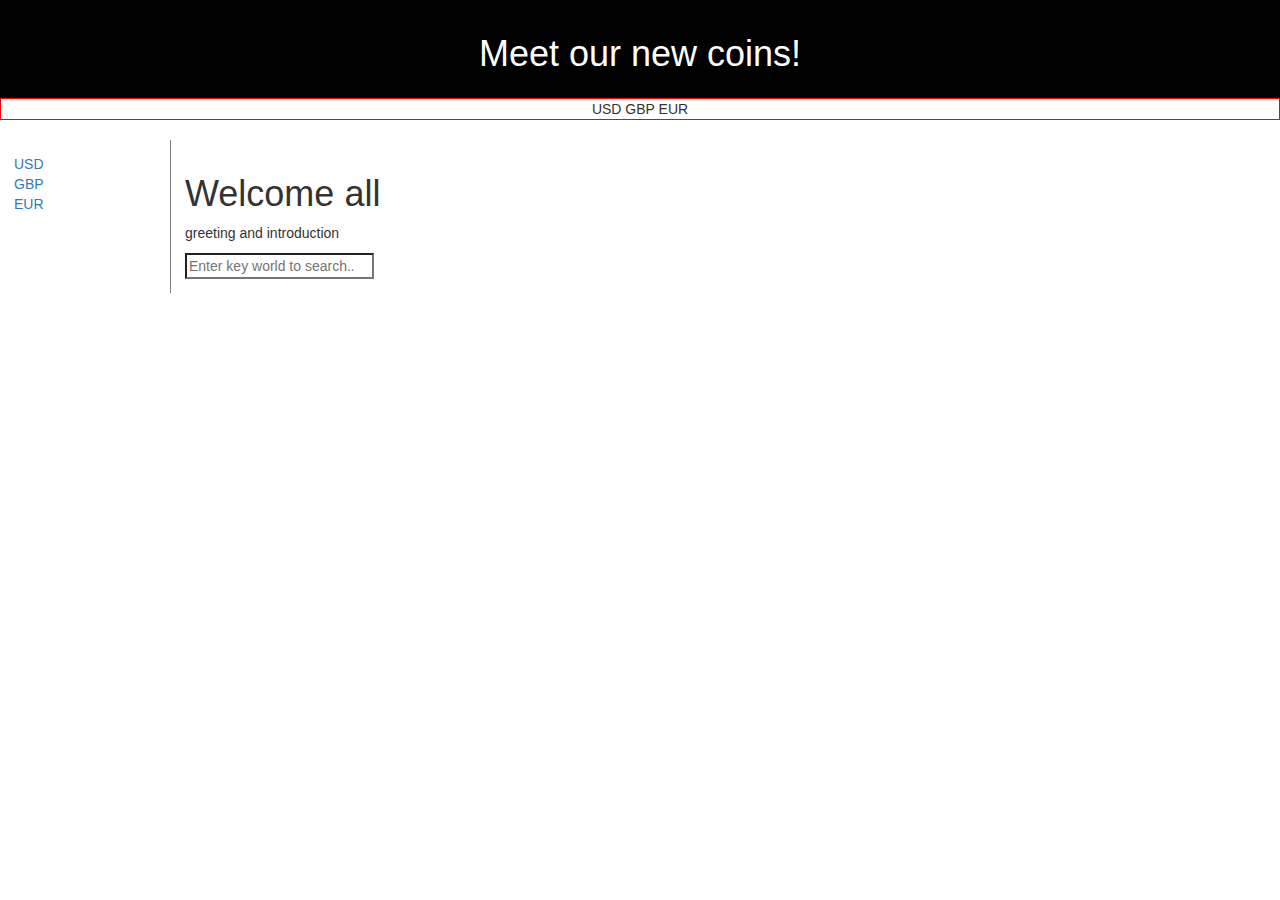
==== index.html @ b3b3551f "page1" ====
<!DOCTYPE html>
<head>
  <title> Meet Our New Coins! </title>
  <link href='bootstrap-3.3.7-dist/css/bootstrap.css' rel='stylesheet'>
  <link href='css/style.css' rel='stylesheet'>
  <link href='js/dropdown.js' rel='stylesheet'>


</head>
<body>

<header>
   <h1>Meet our new coins!</h1>
</header>


<div class="container2" >  USD GBP EUR </div><br>

  
<nav>
  <ul>
    <li><a href="#">USD</a></li>
    <li><a href="#">GBP</a></li>
    <li><a href="#">EUR</a></li>
  </ul>
</nav>

<article>
  <h1>Welcome all </h1>
  <p>greeting and introduction </p>

    <input type="search" placeholder="Enter key world to search..">
    
</article>




</body>
---- css/style.css ----
div.container {
    width: 100%;
    border: 1px solid gray;
}

div.container2 {
    width: 100%;
    border: 1px solid red;
    text-align:center;
}

header, footer {
    padding: 1em;
    color: white;
    background-color: black;
    clear: left;
    text-align: center;
}

nav {
    float: left;
    max-width: 160px;
    margin: 0;
    padding: 1em;
}

nav ul {
    list-style-type: none;
    padding: 0;
}
   
nav ul a {
    text-decoration: none;
}

article {
    margin-left: 170px;
    border-left: 1px solid gray;
    padding: 1em;
    overflow: hidden;
}
</style>
</head>
<body>

<div class="container">
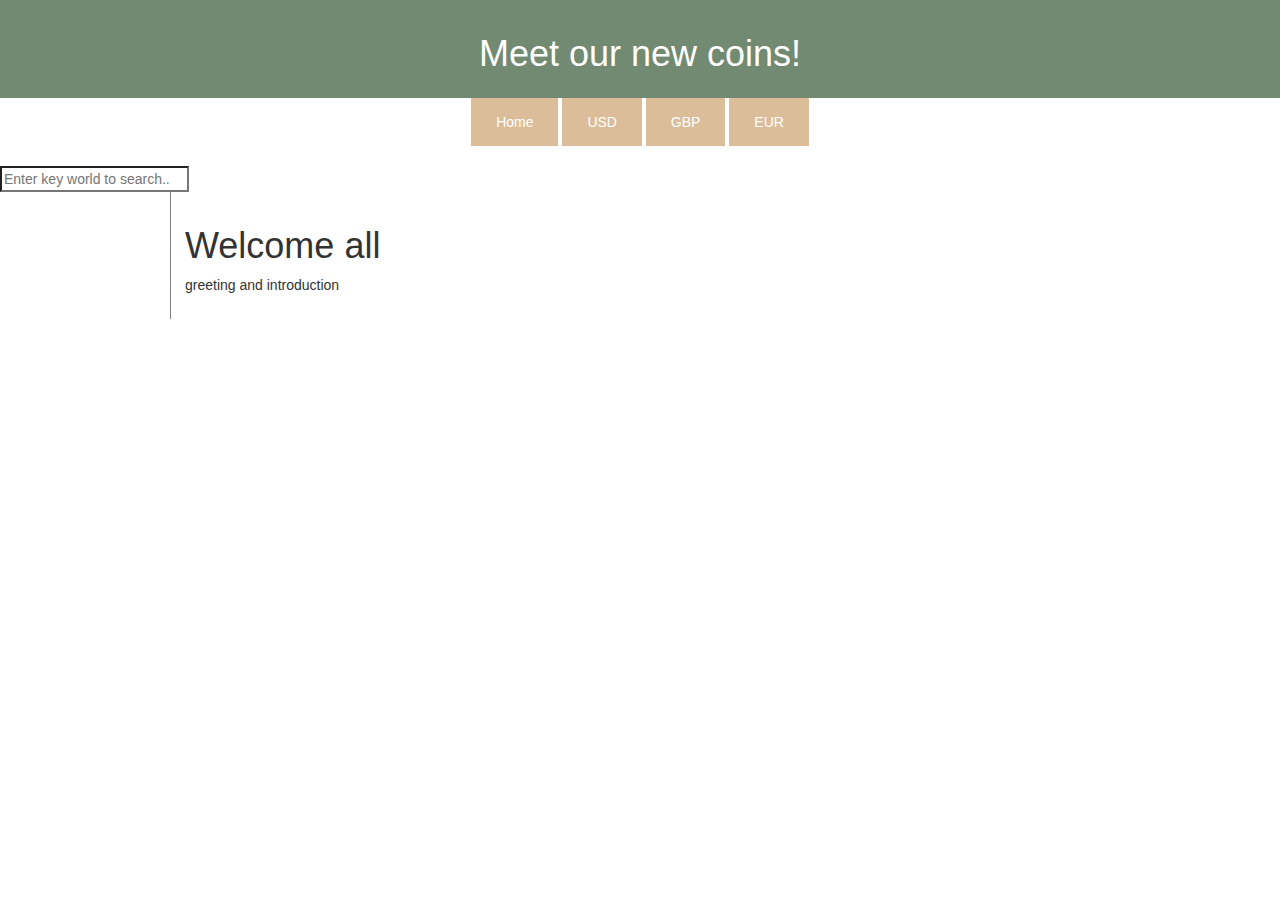
==== commit 5e866d77: "anita - all work" ====
--- a/index.html
+++ b/index.html
@@ -14,23 +14,24 @@
 </header>
 
 
-<div class="container2" >  USD GBP EUR </div><br>
+<div class="container2" >  
+<a href="index.html">Home</a>   
+ <a href="USDpage.html">USD</a>
+<a href="GBPpage.html">GBP</a>
+  <a href="EURpage.html">EUR</a>
 
+
+    
+    </div><br>
+  <a><input type="search" placeholder="Enter key world to search.."></a>
   
-<nav>
-  <ul>
-    <li><a href="#">USD</a></li>
-    <li><a href="#">GBP</a></li>
-    <li><a href="#">EUR</a></li>
-  </ul>
-</nav>
+
 
 <article>
   <h1>Welcome all </h1>
   <p>greeting and introduction </p>
 
-    <input type="search" placeholder="Enter key world to search..">
-    
+   
 </article>
 
 
--- a/css/style.css
+++ b/css/style.css
@@ -8,14 +8,13 @@
 
 div.container2 {
     width: 100%;
-    border: 1px solid red;
     text-align:center;
 }
 
 header, footer {
     padding: 1em;
     color: white;
-    background-color: black;
+    background-color:#728972;
     clear: left;
     text-align: center;
 }
@@ -42,8 +41,21 @@
     padding: 1em;
     overflow: hidden;
 }
-</style>
-</head>
-<body>
 
-<div class="container">+
+
+a:link, a:visited {
+    background-color: #dbbd9a;;
+    color: white;
+    padding: 14px 25px;
+    text-align: center;
+    text-decoration: none;
+    display: inline-block;
+}
+
+
+a:hover, a:active {
+    background-color:#534123;
+    font-size: 200%;
+}
+
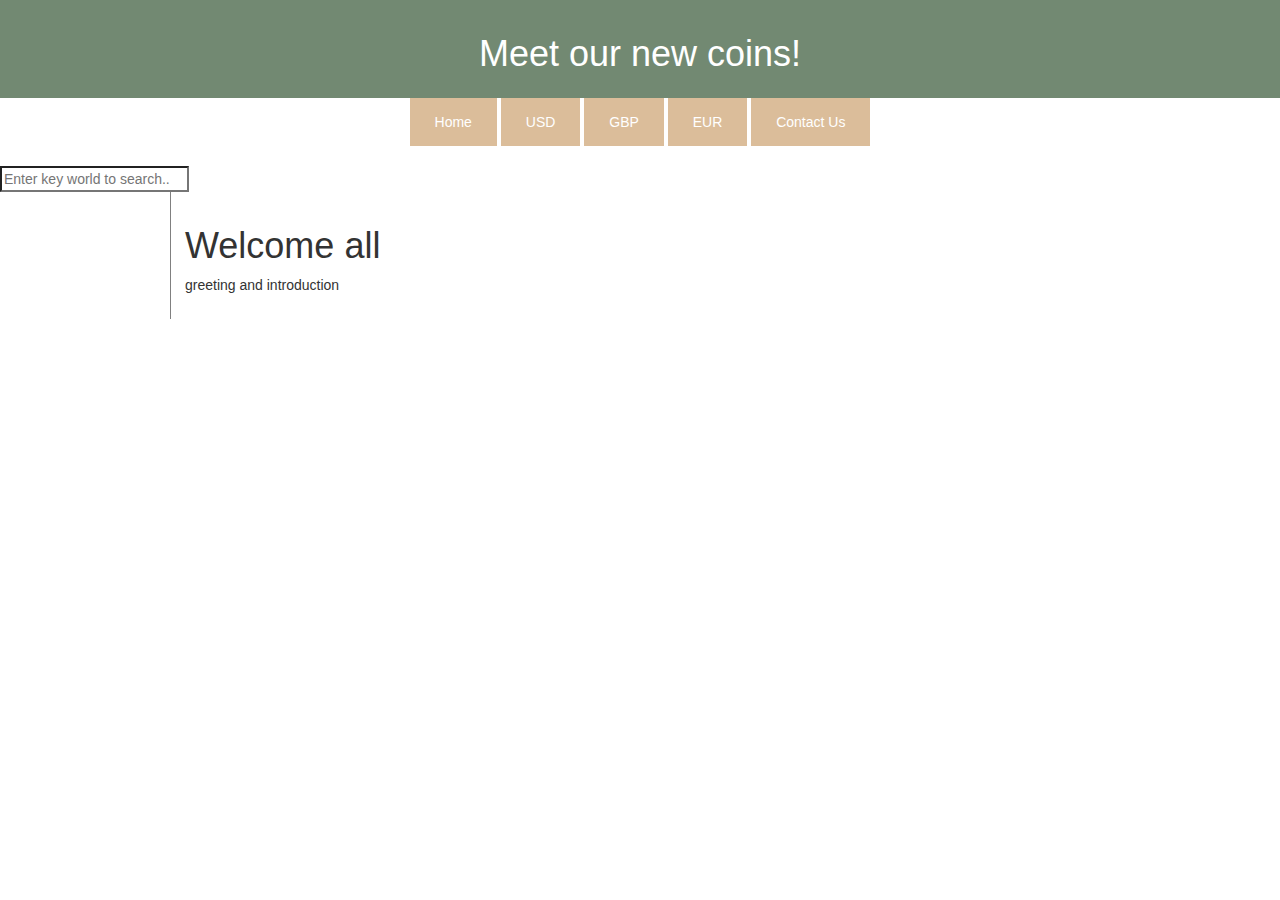
==== commit c3a3561b: "Addiction of a contact us button on the index page with link" ====
--- a/index.html
+++ b/index.html
@@ -19,6 +19,7 @@
  <a href="USDpage.html">USD</a>
 <a href="GBPpage.html">GBP</a>
   <a href="EURpage.html">EUR</a>
+<a href="ContactUs.html">Contact Us</a>
 
 
     
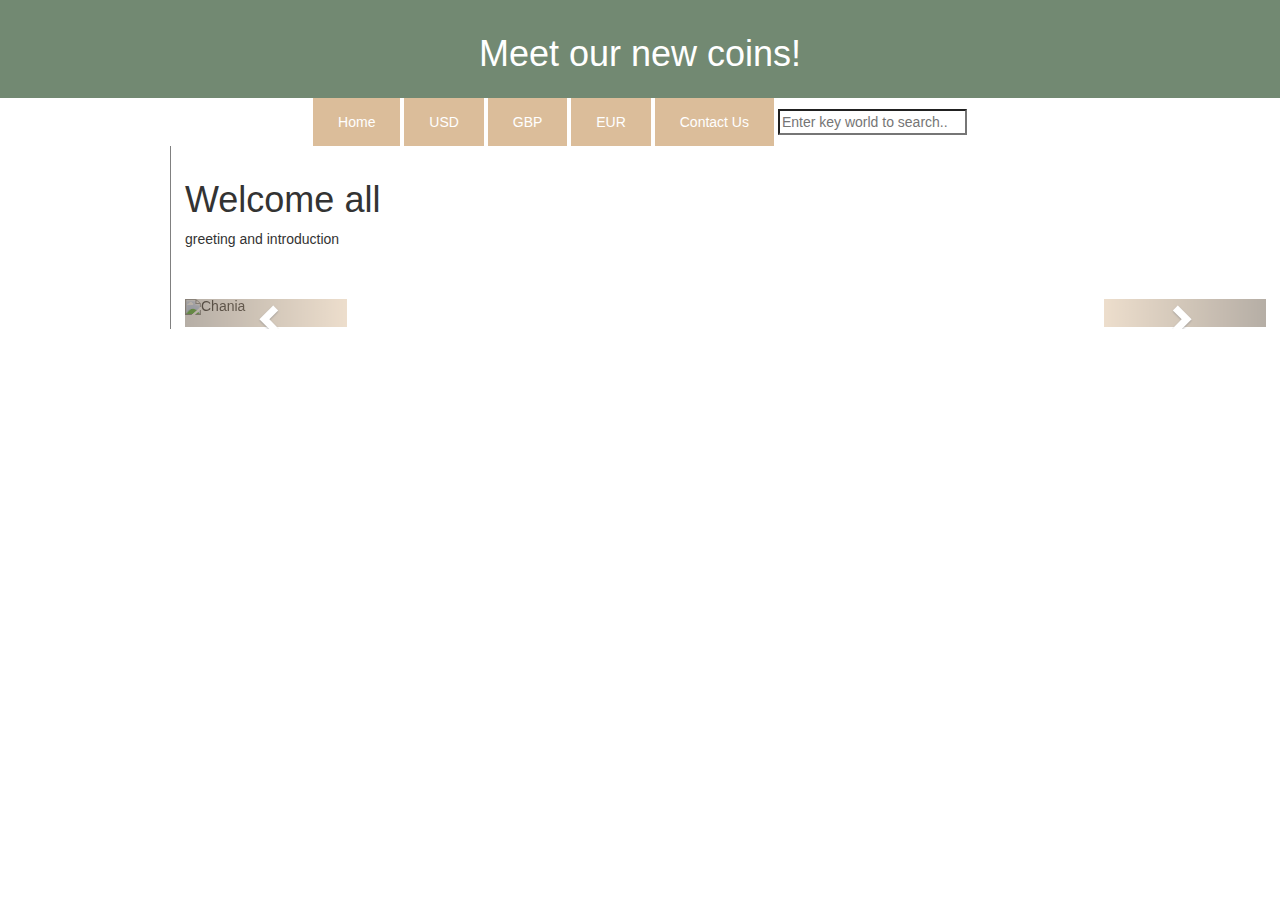
==== commit 1bae2fe5: "anita- positioning of search" ====
--- a/index.html
+++ b/index.html
@@ -21,21 +21,87 @@
   <a href="EURpage.html">EUR</a>
 <a href="ContactUs.html">Contact Us</a>
 
+  <input type="search" placeholder="Enter key world to search..">
 
-    
-    </div><br>
-  <a><input type="search" placeholder="Enter key world to search.."></a>
-  
 
+   
+    </div>
+
+   
 
 <article>
   <h1>Welcome all </h1>
   <p>greeting and introduction </p>
 
    
-</article>
 
 
 
 
+<!-- Modal -->
+<div class="modal fade" id="myModal" tabindex="-1" role="dialog" aria-labelledby="myModalLabel">
+  <div class="modal-dialog" role="document">
+    <div class="modal-content">
+      <div class="modal-header">
+        <button type="button" class="close" data-dismiss="modal" aria-label="Close"><span aria-hidden="true">&times;</span></button>
+        <h4 class="modal-title" id="myModalLabel">QuizMe: Who is Grace Hopper?</h4>
+      </div>
+      <div class="modal-body">
+        <textarea class="form-control" rows="5" id="comment"></textarea>
+      </div>
+      <div class="modal-footer">
+        <button type="button" class="btn btn-default" data-dismiss="modal">Close</button>
+        <button type="button" class="btn btn-primary">Submit!</button>
+      </div>
+    </div>
+  </div>
+</div>
+
+<br />
+<br />
+
+<!-- Carousel -->
+
+<div id="myCarousel" class="carousel slide" data-ride="carousel">
+  <!-- Indicators -->
+  <ol class="carousel-indicators">
+    <li data-target="#myCarousel" data-slide-to="0" class="active"></li>
+    <li data-target="#myCarousel" data-slide-to="1"></li>
+    <li data-target="#myCarousel" data-slide-to="2"></li>
+  </ol>
+
+  <!-- Wrapper for slides -->
+  <div class="carousel-inner" role="listbox">
+    <div class="item active">
+      <img src="cat1.jpg" alt="Chania">
+    </div>
+
+    <div class="item">
+      <img src="cat2.jpg" alt="Chania">
+    </div>
+
+    <div class="item">
+      <img src="cat3.jpg" alt="Flower">
+    </div>
+  </div>
+
+  <!-- Left and right controls -->
+  <a class="left carousel-control" href="#myCarousel" role="button" data-slide="prev">
+    <span class="glyphicon glyphicon-chevron-left" aria-hidden="true"></span>
+    <span class="sr-only">Previous</span>
+  </a>
+
+  <a class="right carousel-control" href="#myCarousel" role="button" data-slide="next">
+    <span class="glyphicon glyphicon-chevron-right" aria-hidden="true"></span>
+    <span class="sr-only">Next</span>
+  </a>
+</div>
+
+</article>
+
+
 </body>
+</html>
+
+
+</body>
--- a/css/style.css
+++ b/css/style.css
@@ -1,4 +1,4 @@
-
+input{float padding-right: }
 
 
 div.container {
@@ -20,6 +20,7 @@
 }
 
 nav {
+    position: fixed;
     float: left;
     max-width: 160px;
     margin: 0;
@@ -58,4 +59,3 @@
     background-color:#534123;
     font-size: 200%;
 }
-
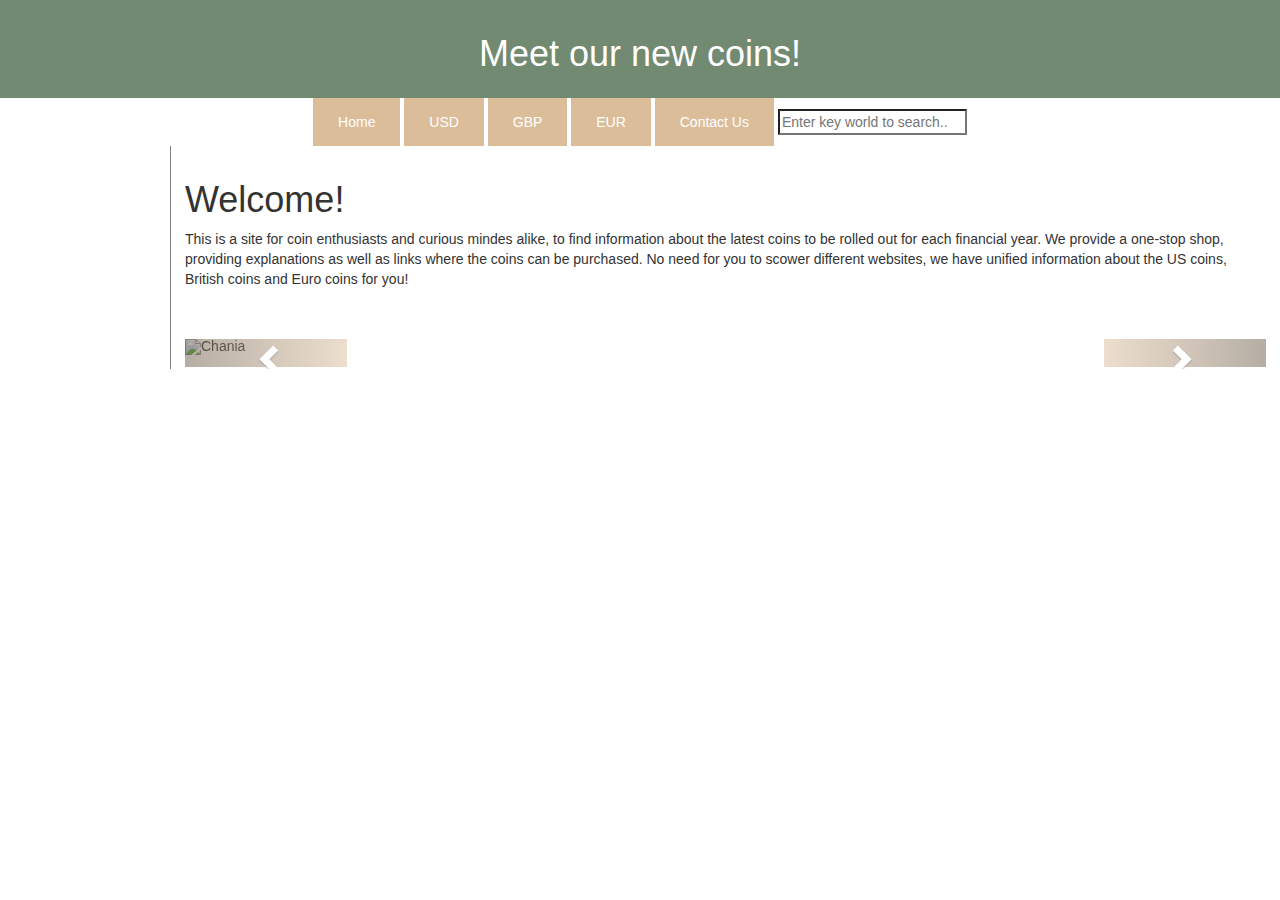
==== commit ab734720: "adding info on index page and padding to side bar" ====
--- a/index.html
+++ b/index.html
@@ -30,8 +30,8 @@
    
 
 <article>
-  <h1>Welcome all </h1>
-  <p>greeting and introduction </p>
+  <h1>Welcome!</h1>
+  <p> This is a site for coin enthusiasts and curious mindes alike, to find information about the latest coins to be rolled out for each financial year. We provide a one-stop shop, providing explanations as well as links where the coins can be purchased. No need for you to scower different websites, we have unified information about the US coins, British coins and Euro coins for you! </p>
 
    
 
--- a/css/style.css
+++ b/css/style.css
@@ -24,7 +24,7 @@
     float: left;
     max-width: 160px;
     margin: 0;
-    padding: 1em;
+    padding: 50px 50px 50px 50px;
 }
 
 nav ul {
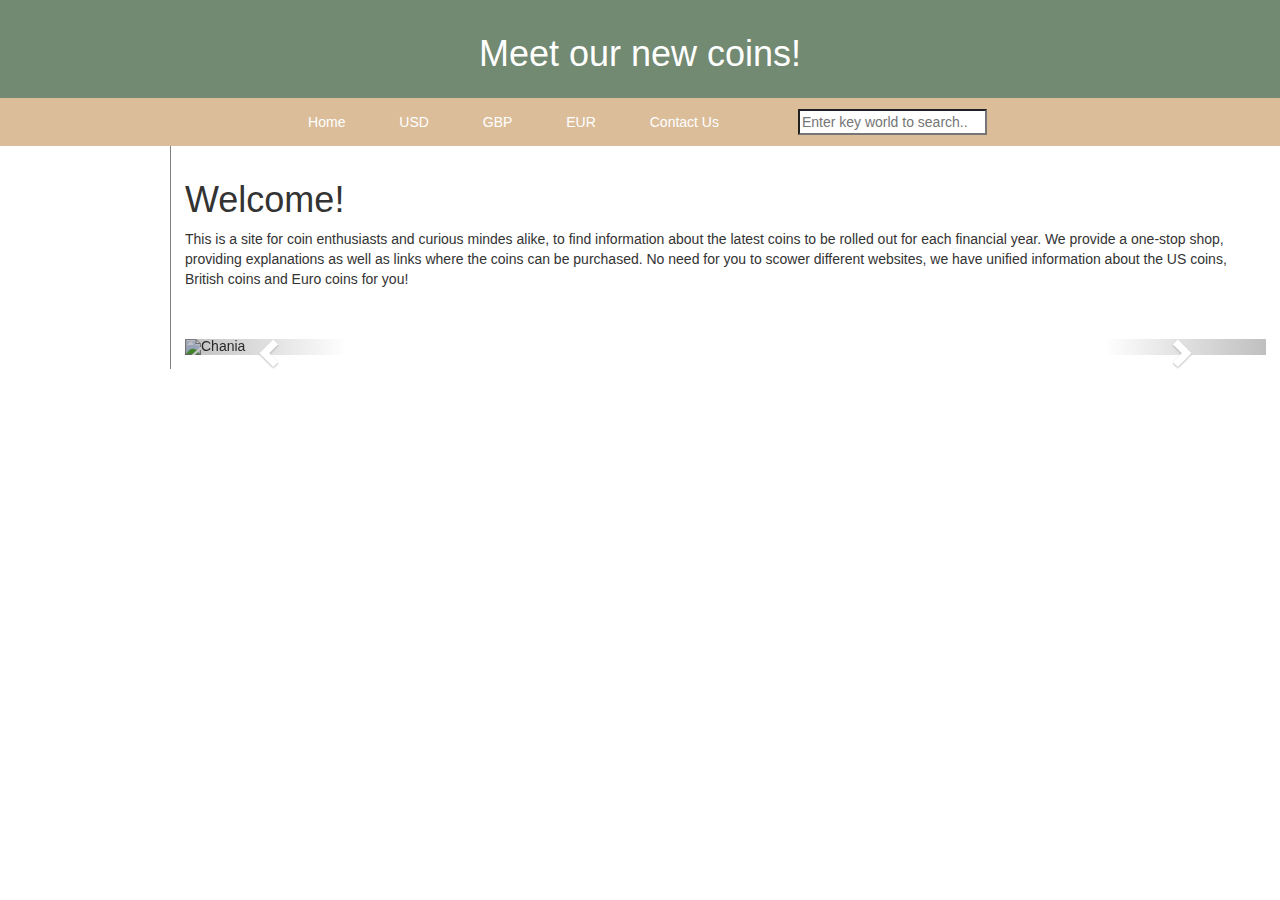
==== commit cd1ce32c: "anita- added description" ====
--- a/index.html
+++ b/index.html
@@ -98,10 +98,4 @@
 </div>
 
 </article>
-
-
 </body>
-</html>
-
-
-</body>
--- a/css/style.css
+++ b/css/style.css
@@ -9,6 +9,7 @@
 div.container2 {
     width: 100%;
     text-align:center;
+    background-color: #dbbd9a;
 }
 
 header, footer {
@@ -32,9 +33,8 @@
     padding: 0;
 }
    
-nav ul a {
-    text-decoration: none;
-}
+
+
 
 article {
     margin-left: 170px;
@@ -45,7 +45,7 @@
 
 
 
-a:link, a:visited {
+nav ul li a:link, nav ul li a:visited, .container2 a:link, .container2 a:visited {
     background-color: #dbbd9a;;
     color: white;
     padding: 14px 25px;
@@ -54,8 +54,65 @@
     display: inline-block;
 }
 
-
-a:hover, a:active {
+nav ul li a:hover, nav ul li a:active, .container2 a:hover, .container2 a:active {
     background-color:#534123;
     font-size: 200%;
 }
+
+input {
+    margin: 10px 10px 10px 50px;
+}
+
+
+div.img {
+    border: 1px solid #ccc;
+}
+
+div.img:hover {
+    border: 1px solid #777;
+}
+
+div.img img {
+    width: 100%;
+    height: auto;
+}
+
+div.desc {
+    padding: 15px;
+    text-align: center;
+}
+
+* {
+    box-sizing: border-box;
+}
+
+.responsive {
+    padding: 0 6px;
+    float: left;
+    width: 24.99999%;
+}
+
+@media only screen and (max-width: 700px){
+    .responsive {
+        width: 49.99999%;
+        margin: 6px 0;
+    }
+}
+
+@media only screen and (max-width: 500px){
+    .responsive {
+        width: 100%;
+    }
+}
+
+.clearfix:after {
+    content: "";
+    display: table;
+    clear: both;
+}
+
+
+
+ul.a {
+    list-style-type: circle;
+}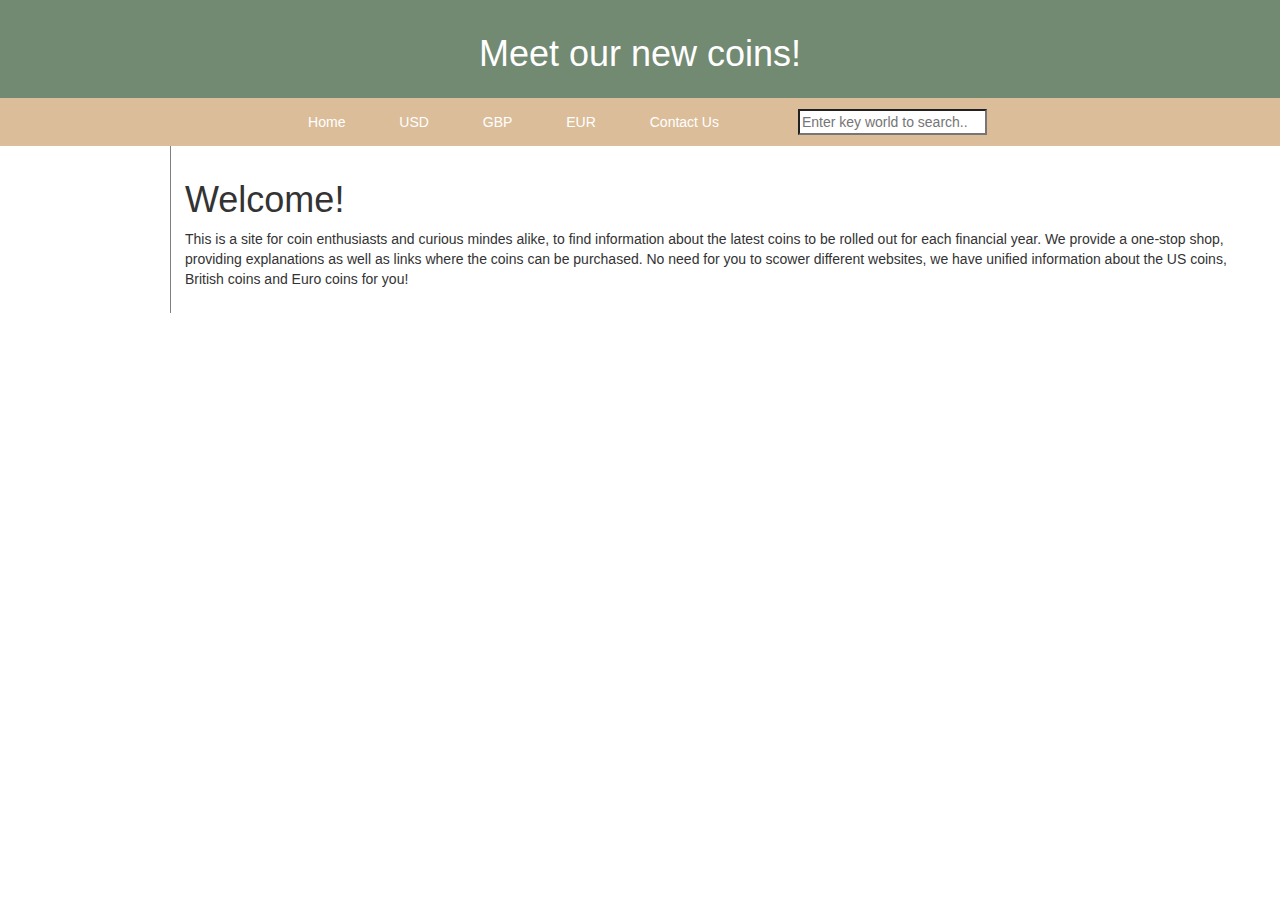
==== commit 3f420d14: "anita - added usd" ====
--- a/index.html
+++ b/index.html
@@ -13,10 +13,13 @@
    <h1>Meet our new coins!</h1>
 </header>
 
+<div class="container2" >  
 
-<div class="container2" >  
-<a href="index.html">Home</a>   
- <a href="USDpage.html">USD</a>
+<a href="index.html">Home</a>  
+
+
+ <a href="USDpage.html">USD</a></li>
+
 <a href="GBPpage.html">GBP</a>
   <a href="EURpage.html">EUR</a>
 <a href="ContactUs.html">Contact Us</a>
@@ -24,6 +27,9 @@
   <input type="search" placeholder="Enter key world to search..">
 
 
+  
+
+  
    
     </div>
 
@@ -38,64 +44,5 @@
 
 
 
-<!-- Modal -->
-<div class="modal fade" id="myModal" tabindex="-1" role="dialog" aria-labelledby="myModalLabel">
-  <div class="modal-dialog" role="document">
-    <div class="modal-content">
-      <div class="modal-header">
-        <button type="button" class="close" data-dismiss="modal" aria-label="Close"><span aria-hidden="true">&times;</span></button>
-        <h4 class="modal-title" id="myModalLabel">QuizMe: Who is Grace Hopper?</h4>
-      </div>
-      <div class="modal-body">
-        <textarea class="form-control" rows="5" id="comment"></textarea>
-      </div>
-      <div class="modal-footer">
-        <button type="button" class="btn btn-default" data-dismiss="modal">Close</button>
-        <button type="button" class="btn btn-primary">Submit!</button>
-      </div>
-    </div>
-  </div>
-</div>
-
-<br />
-<br />
-
-<!-- Carousel -->
-
-<div id="myCarousel" class="carousel slide" data-ride="carousel">
-  <!-- Indicators -->
-  <ol class="carousel-indicators">
-    <li data-target="#myCarousel" data-slide-to="0" class="active"></li>
-    <li data-target="#myCarousel" data-slide-to="1"></li>
-    <li data-target="#myCarousel" data-slide-to="2"></li>
-  </ol>
-
-  <!-- Wrapper for slides -->
-  <div class="carousel-inner" role="listbox">
-    <div class="item active">
-      <img src="cat1.jpg" alt="Chania">
-    </div>
-
-    <div class="item">
-      <img src="cat2.jpg" alt="Chania">
-    </div>
-
-    <div class="item">
-      <img src="cat3.jpg" alt="Flower">
-    </div>
-  </div>
-
-  <!-- Left and right controls -->
-  <a class="left carousel-control" href="#myCarousel" role="button" data-slide="prev">
-    <span class="glyphicon glyphicon-chevron-left" aria-hidden="true"></span>
-    <span class="sr-only">Previous</span>
-  </a>
-
-  <a class="right carousel-control" href="#myCarousel" role="button" data-slide="next">
-    <span class="glyphicon glyphicon-chevron-right" aria-hidden="true"></span>
-    <span class="sr-only">Next</span>
-  </a>
-</div>
-
 </article>
 </body>
--- a/css/style.css
+++ b/css/style.css
@@ -11,6 +11,7 @@
     text-align:center;
     background-color: #dbbd9a;
 }
+
 
 header, footer {
     padding: 1em;
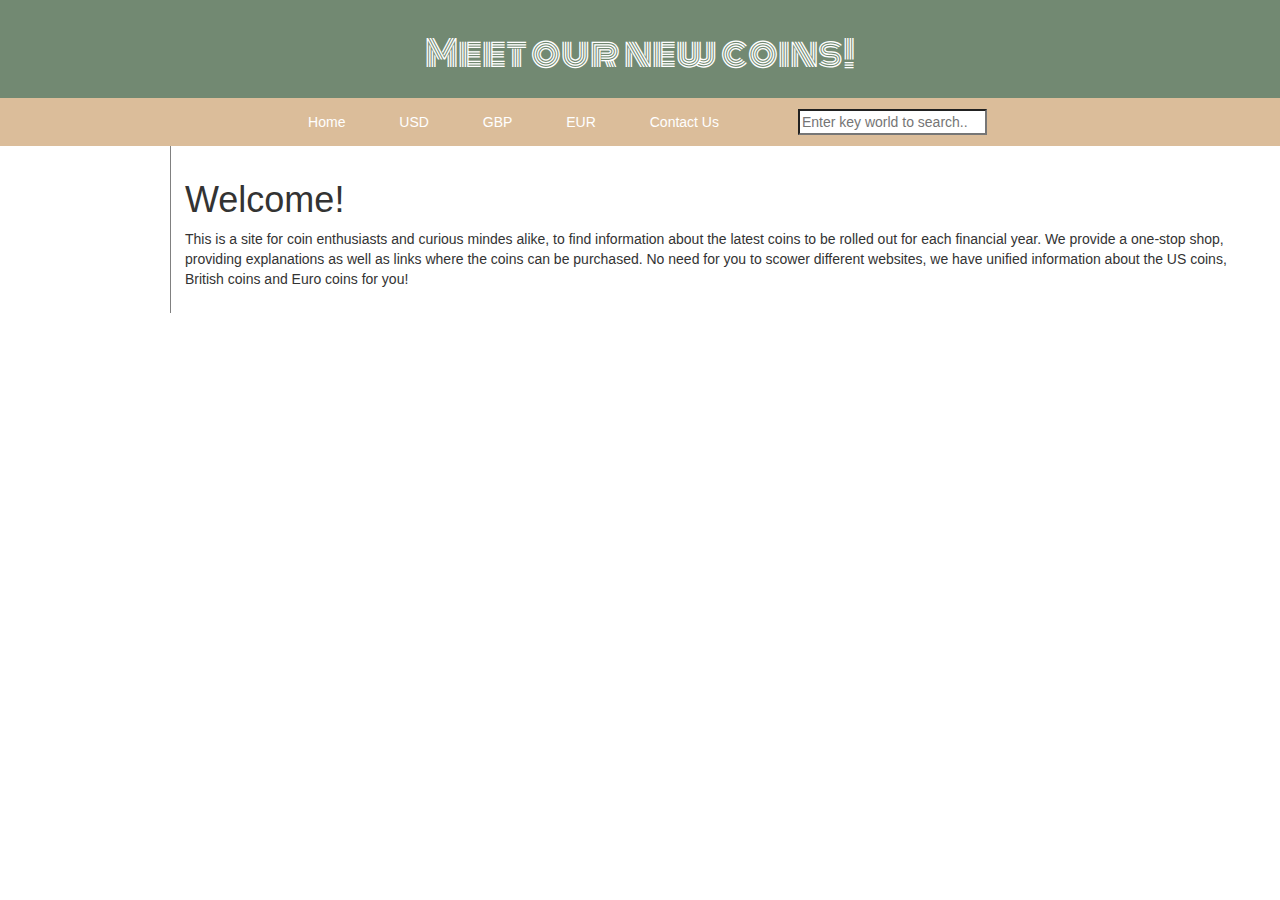
==== commit ed4ad1f6: "anita - final" ====
--- a/index.html
+++ b/index.html
@@ -4,13 +4,13 @@
   <link href='bootstrap-3.3.7-dist/css/bootstrap.css' rel='stylesheet'>
   <link href='css/style.css' rel='stylesheet'>
   <link href='js/dropdown.js' rel='stylesheet'>
-
+<link href="https://fonts.googleapis.com/css?family=Monoton" rel="stylesheet">
 
 </head>
 <body>
 
 <header>
-   <h1>Meet our new coins!</h1>
+   <h1> Meet our new coins! </h1>
 </header>
 
 <div class="container2" >  
@@ -26,9 +26,6 @@
 
   <input type="search" placeholder="Enter key world to search..">
 
-
-  
-
   
    
     </div>
@@ -38,11 +35,6 @@
 <article>
   <h1>Welcome!</h1>
   <p> This is a site for coin enthusiasts and curious mindes alike, to find information about the latest coins to be rolled out for each financial year. We provide a one-stop shop, providing explanations as well as links where the coins can be purchased. No need for you to scower different websites, we have unified information about the US coins, British coins and Euro coins for you! </p>
+</article>
 
-   
-
-
-
-
-</article>
 </body>
--- a/css/style.css
+++ b/css/style.css
@@ -1,4 +1,5 @@
 input{float padding-right: }
+
 
 
 div.container {
@@ -19,7 +20,10 @@
     background-color:#728972;
     clear: left;
     text-align: center;
+    font-family: 'Monoton', cursive;
 }
+
+
 
 nav {
     position: fixed;
@@ -42,8 +46,11 @@
     border-left: 1px solid gray;
     padding: 1em;
     overflow: hidden;
+    background-image: url("background.jpeg");
+     background-position: right bottom;
+    background-repeat:  repeat;
+
 }
-
 
 
 nav ul li a:link, nav ul li a:visited, .container2 a:link, .container2 a:visited {
